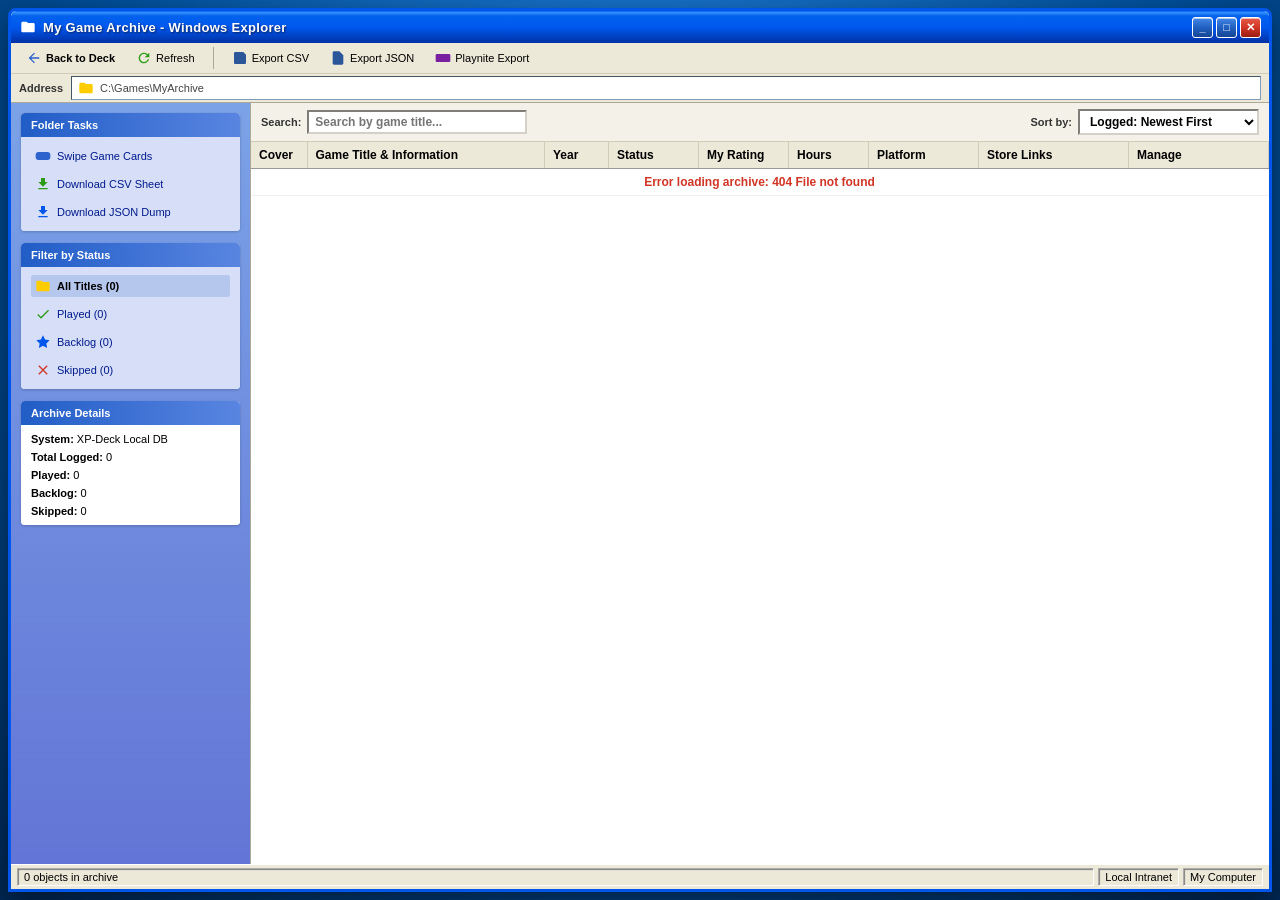
==== static/catalog.html @ f45bd8a7 "feat: first-run setup wizard, one-click launchers, and a codebase cleanup Adds a guided first-run ex" ====
<!DOCTYPE html>
<html lang="en">
<head>
  <meta charset="UTF-8">
  <meta name="viewport" content="width=device-width, initial-scale=1.0">
  <title>My Game Archive - Windows Explorer | XP-Deck</title>
  <meta name="description" content="Manage and view your entire video game archive in authentic Windows XP Explorer format.">
  <link rel="stylesheet" href="/static/css/xp-luna.css">
  <link rel="stylesheet" href="/static/css/catalog.css">
  <link rel="icon" href="data:image/svg+xml,<svg xmlns='http://www.w3.org/2000/svg' viewBox='0 0 24 24'><path fill='%232E62CD' d='M19 6H5c-2.2 0-4 1.8-4 4v4c0 2.2 1.8 4 4 4h14c2.2 0 4-1.8 4-4v-4c0-2.2-1.8-4-4-4z'/></svg>">
</head>
<body>

  <main class="explorer-window">

    <header class="xp-title-bar">
      <div class="xp-title-content">
        <span class="xp-app-icon">
          <svg class="xp-icon" viewBox="0 0 24 24" aria-hidden="true"><path fill="#FFF" d="M10 4H4c-1.1 0-1.99.9-1.99 2L2 18c0 1.1.9 2 2 2h16c1.1 0 2-.9 2-2V8c0-1.1-.9-2-2-2h-8l-2-2z"/></svg>
        </span>
        <h1 class="xp-title-text">My Game Archive - Windows Explorer</h1>
      </div>
      <div class="xp-title-buttons">
        <button class="xp-win-btn" aria-label="Minimize" onclick="alert('Archive Explorer is active.')">_</button>
        <button class="xp-win-btn" aria-label="Maximize" onclick="document.body.classList.toggle('maximized')">□</button>
        <button class="xp-win-btn close" aria-label="Back to deck" onclick="window.location.href='/'">✕</button>
      </div>
    </header>

    <!-- Standard Buttons Toolbar -->
    <div class="explorer-toolbar">
      <div class="toolbar-group">
        <a href="/" class="toolbar-btn" title="Back to the card swiper">
          <svg class="xp-icon" viewBox="0 0 24 24" aria-hidden="true"><path fill="#2E62CD" d="M20 11H7.83l5.59-5.59L12 4l-8 8 8 8 1.41-1.41L7.83 13H20v-2z"/></svg>
          <strong>Back to Deck</strong>
        </a>
        <button class="toolbar-btn" id="btn-refresh" title="Reload archive data">
          <svg class="xp-icon" viewBox="0 0 24 24" aria-hidden="true"><path fill="#2E9C19" d="M17.65 6.35C16.2 4.9 14.21 4 12 4c-4.42 0-7.99 3.58-7.99 8s3.57 8 7.99 8c3.73 0 6.84-2.55 7.73-6h-2.08c-.82 2.33-3.04 4-5.65 4-3.31 0-6-2.69-6-6s2.69-6 6-6c1.66 0 3.14.69 4.22 1.78L13 11h7V4l-2.35 2.35z"/></svg>
          <span>Refresh</span>
        </button>
      </div>

      <div class="toolbar-sep"></div>

      <div class="toolbar-group">
        <a href="/api/export?format=csv" download class="toolbar-btn" title="Export clean CSV">
          <svg class="xp-icon" viewBox="0 0 24 24" aria-hidden="true"><path fill="#2B579A" d="M19 3H5c-1.1 0-2 .9-2 2v14c0 1.1.9 2 2 2h14c1.1 0 2-.9 2-2V7l-4-4z"/></svg>
          <span>Export CSV</span>
        </a>
        <a href="/api/export?format=json" download class="toolbar-btn" title="Export full JSON">
          <svg class="xp-icon" viewBox="0 0 24 24" aria-hidden="true"><path fill="#2B579A" d="M14 2H6c-1.1 0-1.99.9-1.99 2L4 20c0 1.1.89 2 1.99 2H18c1.1 0 2-.9 2-2V8l-6-6z"/></svg>
          <span>Export JSON</span>
        </a>
        <a href="/api/export?format=playnite" download class="toolbar-btn" title="Export Playnite CSV">
          <svg class="xp-icon" viewBox="0 0 24 24" aria-hidden="true"><path fill="#7B1FA2" d="M21 6H3c-1.1 0-2 .9-2 2v8c0 1.1.9 2 2 2h18c1.1 0 2-.9 2-2V8c0-1.1-.9-2-2-2z"/></svg>
          <span>Playnite Export</span>
        </a>
      </div>
    </div>

    <!-- Address Bar -->
    <div class="address-bar-strip">
      <span class="xp-label">Address</span>
      <div class="address-box">
        <svg class="xp-icon" viewBox="0 0 24 24" aria-hidden="true"><path fill="#FFCC00" d="M10 4H4c-1.1 0-1.99.9-1.99 2L2 18c0 1.1.9 2 2 2h16c1.1 0 2-.9 2-2V8c0-1.1-.9-2-2-2h-8l-2-2z"/></svg>
        <span>C:\Games\MyArchive</span>
      </div>
    </div>

    <div class="explorer-workspace">

      <!-- Tasks sidebar -->
      <aside class="explorer-sidebar" aria-label="Explorer Tasks">

        <div class="task-panel">
          <div class="task-panel-header">Folder Tasks</div>
          <div class="task-panel-body">
            <a href="/" class="task-link">
              <svg class="xp-icon" viewBox="0 0 24 24" aria-hidden="true"><path fill="#2E62CD" d="M19 6H5c-2.2 0-4 1.8-4 4v4c0 2.2 1.8 4 4 4h14c2.2 0 4-1.8 4-4v-4c0-2.2-1.8-4-4-4z"/></svg>
              <span>Swipe Game Cards</span>
            </a>
            <a href="/api/export?format=csv" download class="task-link">
              <svg class="xp-icon" viewBox="0 0 24 24" aria-hidden="true"><path fill="#2E9C19" d="M19 9h-4V3H9v6H5l7 7 7-7zM5 18v2h14v-2H5z"/></svg>
              <span>Download CSV Sheet</span>
            </a>
            <a href="/api/export?format=json" download class="task-link">
              <svg class="xp-icon" viewBox="0 0 24 24" aria-hidden="true"><path fill="#0055EA" d="M19 9h-4V3H9v6H5l7 7 7-7zM5 18v2h14v-2H5z"/></svg>
              <span>Download JSON Dump</span>
            </a>
          </div>
        </div>

        <div class="task-panel">
          <div class="task-panel-header">Filter by Status</div>
          <div class="task-panel-body">
            <div class="task-link active" data-status="all" tabindex="0" role="button">
              <svg class="xp-icon" viewBox="0 0 24 24" aria-hidden="true"><path fill="#FFCC00" d="M10 4H4c-1.1 0-1.99.9-1.99 2L2 18c0 1.1.9 2 2 2h16c1.1 0 2-.9 2-2V8c0-1.1-.9-2-2-2h-8l-2-2z"/></svg>
              <span>All Titles (<span id="count-all">0</span>)</span>
            </div>
            <div class="task-link" data-status="played" tabindex="0" role="button">
              <svg class="xp-icon" viewBox="0 0 24 24" aria-hidden="true"><path fill="#2E9C19" d="M9 16.2L4.8 12l-1.4 1.4L9 19 21 7l-1.4-1.4L9 16.2z"/></svg>
              <span>Played (<span id="count-played">0</span>)</span>
            </div>
            <div class="task-link" data-status="backlog" tabindex="0" role="button">
              <svg class="xp-icon" viewBox="0 0 24 24" aria-hidden="true"><path fill="#0055EA" d="M12 2l3.09 6.26L22 9.27l-5 4.87 1.18 6.88L12 17.77l-6.18 3.25L7 14.14 2 9.27l6.91-1.01L12 2z"/></svg>
              <span>Backlog (<span id="count-backlog">0</span>)</span>
            </div>
            <div class="task-link" data-status="skipped" tabindex="0" role="button">
              <svg class="xp-icon" viewBox="0 0 24 24" aria-hidden="true"><path fill="#D13526" d="M19 6.41L17.59 5 12 10.59 6.41 5 5 6.41 10.59 12 5 17.59 6.41 19 12 13.41 17.59 19 19 17.59 13.41 12 19 6.41z"/></svg>
              <span>Skipped (<span id="count-skipped">0</span>)</span>
            </div>
          </div>
        </div>

        <div class="task-panel">
          <div class="task-panel-header">Archive Details</div>
          <div class="task-panel-body plain">
            <p><strong>System:</strong> XP-Deck Local DB</p>
            <p><strong>Total Logged:</strong> <span id="info-total">0</span></p>
            <p><strong>Played:</strong> <span id="info-played">0</span></p>
            <p><strong>Backlog:</strong> <span id="info-backlog">0</span></p>
            <p><strong>Skipped:</strong> <span id="info-skipped">0</span></p>
          </div>
        </div>

      </aside>

      <!-- Contents -->
      <section class="explorer-content">

        <div class="content-filter-bar">
          <div class="filter-group">
            <label for="catalog-search" class="xp-label">Search:</label>
            <input type="search" id="catalog-search" class="xp-select catalog-search-input"
                   placeholder="Search by game title..." autocomplete="off">
          </div>

          <div class="filter-group push-right">
            <label for="catalog-sort" class="xp-label">Sort by:</label>
            <select id="catalog-sort" class="xp-select">
              <option value="date_desc">Logged: Newest First</option>
              <option value="date_asc">Logged: Oldest First</option>
              <option value="title_asc">Title: A to Z</option>
              <option value="year_desc">Release Year: New to Old</option>
              <option value="year_asc">Release Year: Old to New</option>
              <option value="rating_desc">My Rating: Highest First</option>
              <option value="hours_desc">Hours: Most to Least</option>
            </select>
          </div>
        </div>

        <div class="catalog-table-container">
          <table class="catalog-table">
            <thead>
              <tr>
                <th class="col-cover">Cover</th>
                <th>Game Title &amp; Information</th>
                <th class="cell-center col-year">Year</th>
                <th class="cell-center col-status">Status</th>
                <th class="cell-center col-rating">My Rating</th>
                <th class="cell-center col-hours">Hours</th>
                <th class="cell-center col-platform">Platform</th>
                <th class="cell-center col-links">Store Links</th>
                <th class="cell-right col-manage">Manage</th>
              </tr>
            </thead>
            <tbody id="catalog-tbody">
              <tr><td colspan="9" class="empty-cell">Loading game archive...</td></tr>
            </tbody>
          </table>
        </div>

      </section>

    </div>

    <footer class="xp-status-bar">
      <div class="xp-status-pane grow" id="status-left" role="status" aria-live="polite">0 objects in archive</div>
      <div class="xp-status-pane">Local Intranet</div>
      <div class="xp-status-pane">My Computer</div>
    </footer>

  </main>

  <!-- Templates: filled with textContent, never innerHTML -->

  <template id="tpl-catalog-row">
    <tr>
      <td><img class="catalog-cover-thumb" data-el="cover" alt=""></td>
      <td>
        <div class="row-title" data-el="title"></div>
        <div class="row-meta" data-el="meta"></div>
      </td>
      <td class="cell-center cell-year" data-el="year"></td>
      <td class="cell-center"><span class="status-pill" data-el="status"></span></td>
      <td class="cell-center cell-rating" data-el="rating"></td>
      <td class="cell-center" data-el="hours"></td>
      <td class="cell-center" data-el="platform"></td>
      <td class="cell-center">
        <div class="row-actions">
          <a class="xp-button link-btn store-steam" target="_blank" rel="noopener noreferrer" data-el="steam">Steam</a>
          <a class="xp-button link-btn store-gog" target="_blank" rel="noopener noreferrer" data-el="gog">GOG</a>
          <a class="xp-button link-btn" target="_blank" rel="noopener noreferrer" data-el="google">Google</a>
        </div>
      </td>
      <td class="cell-right">
        <div class="row-actions">
          <button class="xp-button row-btn" data-action="edit">Edit</button>
          <button class="xp-button xp-button-red row-btn" data-action="unswipe"
                  title="Remove from the archive and return to the deck">Unswipe</button>
        </div>
      </td>
    </tr>
  </template>

  <template id="tpl-catalog-edit">
    <tr>
      <td colspan="9" class="edit-drawer-cell">
        <div class="edit-drawer">
          <label class="edit-field">Status:
            <select class="xp-select" data-el="status">
              <option value="played">Played</option>
              <option value="backlog">Backlog</option>
              <option value="skipped">Skipped</option>
            </select>
          </label>
          <label class="edit-field">Rating (1-10):
            <input type="number" class="xp-select edit-narrow" min="1" max="10" data-el="rating">
          </label>
          <label class="edit-field">Hours:
            <input type="number" class="xp-select edit-narrow" min="0" max="9999" data-el="hours">
          </label>
          <label class="edit-field">Platform:
            <input type="text" class="xp-select edit-medium" data-el="platform">
          </label>
          <div class="edit-actions">
            <button class="xp-button xp-button-green row-btn" data-el="save">Save</button>
            <button class="xp-button row-btn" data-el="cancel">Cancel</button>
          </div>
        </div>
      </td>
    </tr>
  </template>

  <template id="tpl-empty-row">
    <tr><td colspan="9" class="empty-cell" data-el="message"></td></tr>
  </template>

  <script src="/static/js/shared.js"></script>
  <script src="/static/js/api.js"></script>
  <script src="/static/js/catalog.js"></script>
</body>
</html>
---- static/css/xp-luna.css ----
/* ==========================================================================
   XP-LUNA.CSS: Windows XP (Luna) design tokens, controls and layout.

   Rule order matters here: every base rule comes first, and the responsive
   overrides live in one block at the bottom of the file. That ordering is what
   lets the media queries win on equal specificity - this file used to need 45
   !important declarations purely because base rules sat below the breakpoints.
   ========================================================================== */

:root {
  --xp-bg: #ECE9D8;
  --xp-dark-border: #7F9DB9;

  --xp-title-top: #0058EE;
  --xp-title-highlight: #3593FF;
  --xp-title-mid: #0262EE;
  --xp-title-dark: #0030A5;
  --xp-title-border: #0055EA;

  --xp-btn-bg: linear-gradient(180deg, #FFFFFF 0%, #ECEBE5 45%, #D8D6C7 50%, #ECE9D8 100%);
  --xp-btn-hover: linear-gradient(180deg, #FFFFFF 0%, #F5F4EE 45%, #E6E4D6 50%, #FAF9F5 100%);
  --xp-btn-active: linear-gradient(180deg, #D4D0C8 0%, #C4C0B6 100%);
  --xp-btn-border: #003C74;

  --xp-green-mid: #2E9C19;
  --xp-green-dark: #1E6B10;
  --xp-red-close: #D13526;
  --xp-red-close-hover: #E81123;
  --xp-accent: #003399;

  --xp-font: Tahoma, "MS Sans Serif", -apple-system, BlinkMacSystemFont, "Segoe UI", sans-serif;
  --xp-font-size-sm: 11px;
  --xp-font-size-md: 12px;
  --xp-font-size-lg: 13px;
}

* {
  box-sizing: border-box;
  margin: 0;
  padding: 0;
  -webkit-font-smoothing: antialiased;
}

/* The `hidden` attribute is only a UA-stylesheet `display: none`, so any rule
   here that sets display (buttons, dialog bodies) silently overrides it. This
   makes `el.hidden = true` actually hide things. */
[hidden] {
  display: none !important;
}

/* Window chrome should not be selectable, but content must be: the synopsis,
   the stats table and the LAN URL all exist to be read and copied. */
.xp-title-bar,
.xp-menu-bar,
.xp-status-bar,
.deck-controls,
.xp-toolbar,
.stamp-badge,
.card-hint,
.xp-win-btn,
.xp-button {
  user-select: none;
}

body {
  font-family: var(--xp-font);
  font-size: var(--xp-font-size-md);
  color: #000000;
  background-color: #004E98;
  background-image: radial-gradient(circle at 50% 20%, #2080DF 0%, #004E98 60%, #002855 100%);
  min-height: 100vh;
  display: flex;
  justify-content: center;
  align-items: center;
  padding: 12px;
  overflow-x: hidden;
}

/* ==========================================================================
   Window shell
   ========================================================================== */
.xp-window {
  width: 100%;
  max-width: 440px;
  background: var(--xp-bg);
  border: 3px solid var(--xp-title-border);
  border-radius: 8px 8px 0 0;
  box-shadow: 0 12px 36px rgba(0, 0, 0, 0.55), 0 2px 6px rgba(0, 0, 0, 0.3);
  display: flex;
  flex-direction: column;
  position: relative;
  overflow: hidden;
}

.xp-workspace {
  display: flex;
  flex-direction: column;
}

.deck-column {
  display: flex;
  flex-direction: column;
  min-width: 0;
  min-height: 0;
}

/* ==========================================================================
   Title bar
   ========================================================================== */
.xp-title-bar {
  background: linear-gradient(
    180deg,
    var(--xp-title-top) 0%,
    var(--xp-title-highlight) 5%,
    var(--xp-title-mid) 15%,
    var(--xp-title-top) 50%,
    var(--xp-title-dark) 100%
  );
  padding: 4px 8px;
  height: 32px;
  display: flex;
  align-items: center;
  justify-content: space-between;
  border-top-left-radius: 5px;
  border-top-right-radius: 5px;
  flex-shrink: 0;
}

.xp-title-content {
  display: flex;
  align-items: center;
  gap: 6px;
  color: #FFFFFF;
  font-weight: bold;
  font-size: var(--xp-font-size-lg);
  letter-spacing: 0.3px;
  text-shadow: 1px 1px 2px #0B2464;
  min-width: 0;
}

.xp-title-text {
  font-size: inherit;
  font-weight: inherit;
  white-space: nowrap;
  overflow: hidden;
  text-overflow: ellipsis;
}

.xp-app-icon {
  width: 18px;
  height: 18px;
  display: inline-flex;
  align-items: center;
  justify-content: center;
  flex-shrink: 0;
}

.xp-title-buttons {
  display: flex;
  gap: 3px;
  flex-shrink: 0;
}

.xp-win-btn {
  width: 21px;
  height: 21px;
  border-radius: 3px;
  border: 1px solid #FFFFFF;
  display: flex;
  align-items: center;
  justify-content: center;
  font-size: 11px;
  font-weight: bold;
  color: #FFFFFF;
  cursor: pointer;
  box-shadow: inset 0 1px 0 rgba(255, 255, 255, 0.6);
  background: linear-gradient(180deg, #4488E8 0%, #2060C0 50%, #154595 100%);
  transition: filter 0.1s ease;
}

.xp-win-btn:hover { filter: brightness(1.2); }
.xp-win-btn:active { box-shadow: inset 0 1px 2px rgba(0, 0, 0, 0.6); }

.xp-win-btn.close {
  background: linear-gradient(180deg, #E65A48 0%, var(--xp-red-close) 50%, #991D11 100%);
}

.xp-win-btn.close:hover {
  background: linear-gradient(180deg, #FF6F5E 0%, var(--xp-red-close-hover) 50%, #B22214 100%);
}

/* ==========================================================================
   Menu bar
   ========================================================================== */
.xp-menu-bar {
  background: var(--xp-bg);
  border-bottom: 1px solid #D0CCBA;
  display: flex;
  padding: 2px 4px;
  gap: 4px;
  font-size: var(--xp-font-size-md);
  position: relative;
  z-index: 50;
  flex-shrink: 0;
}

.xp-menu-item {
  position: relative;
  padding: 3px 8px;
  cursor: pointer;
  border-radius: 2px;
}

.xp-menu-item:hover,
.xp-menu-item.active {
  background: #316AC5;
  color: #FFFFFF;
}

.xp-dropdown {
  position: absolute;
  top: 100%;
  left: 0;
  background: #FFFFFF;
  border: 1px solid #716F64;
  box-shadow: 2px 4px 10px rgba(0, 0, 0, 0.25);
  min-width: 190px;
  display: none;
  flex-direction: column;
  padding: 2px;
  z-index: 1000;
}

.xp-menu-item.active .xp-dropdown { display: flex; }

.xp-dropdown-item {
  padding: 5px 12px;
  display: flex;
  align-items: center;
  gap: 8px;
  color: #000000;
  font-size: var(--xp-font-size-md);
  cursor: pointer;
  white-space: nowrap;
}

.xp-dropdown-item:hover,
.xp-dropdown-item:focus-visible {
  background: #316AC5;
  color: #FFFFFF;
  outline: none;
}

.xp-dropdown-item.danger-text { color: #991D11; }
.xp-dropdown-item.danger-text:hover { color: #FFFFFF; }

.xp-dropdown-divider {
  height: 1px;
  background: #D0CCBA;
  margin: 3px 2px;
}

/* ==========================================================================
   Toolbar
   ========================================================================== */
.xp-toolbar {
  background: var(--xp-bg);
  border-bottom: 2px groove #FFFFFF;
  padding: 6px 10px;
  display: flex;
  align-items: center;
  justify-content: space-between;
  gap: 8px;
  flex-wrap: wrap;
  flex-shrink: 0;
}

.xp-toolbar-left {
  display: flex;
  align-items: center;
  gap: 10px;
  flex: 1;
  flex-wrap: wrap;
}

.xp-toolbar-right {
  display: flex;
  gap: 6px;
  align-items: center;
}

.xp-year-selector,
.xp-search {
  display: flex;
  align-items: center;
  gap: 6px;
}

.xp-search-input {
  width: 190px;
  font-weight: normal;
}

.xp-label {
  font-weight: bold;
  font-size: var(--xp-font-size-sm);
  color: #333333;
}

.xp-select {
  font-family: var(--xp-font);
  font-size: var(--xp-font-size-md);
  padding: 3px 6px;
  background: #FFFFFF;
  border: 2px inset #D4D0C8;
  border-radius: 0;
  color: #000000;
  outline: none;
  font-weight: bold;
}

.xp-select:focus-visible {
  outline: 2px solid #316AC5;
  outline-offset: -1px;
}

/* Progress */
.xp-progress-wrapper {
  display: flex;
  align-items: center;
  gap: 6px;
}

.xp-progress-track {
  width: 90px;
  height: 15px;
  background: #FFFFFF;
  border: 2px inset #999999;
  position: relative;
  overflow: hidden;
  display: flex;
  align-items: center;
  padding: 1px;
}

.xp-progress-bar {
  height: 100%;
  width: 0%;
  background: repeating-linear-gradient(
    90deg, #30B530 0px, #5AE05A 4px, #1E821E 8px, #FFFFFF 8px, #FFFFFF 10px
  );
  transition: width 0.3s ease;
}

.xp-badge {
  font-size: 11px;
  font-weight: bold;
  color: var(--xp-accent);
  min-width: 52px;
  text-align: right;
}

/* ==========================================================================
   Inspector (desktop right pane)
   ========================================================================== */
.xp-inspector {
  display: none;
  flex-direction: column;
  background: #FFFFFF;
  border: 2px inset var(--xp-dark-border);
  border-radius: 4px;
  overflow: hidden;
}

.xp-inspector-header {
  background: linear-gradient(180deg, #0058EE 0%, #0030A5 100%);
  color: #FFFFFF;
  padding: 8px 12px;
  display: flex;
  align-items: center;
  justify-content: space-between;
  gap: 10px;
  font-weight: bold;
  flex-shrink: 0;
}

.inspector-heading {
  display: flex;
  align-items: center;
  gap: 6px;
  min-width: 0;
}

.inspector-heading > span {
  white-space: nowrap;
  overflow: hidden;
  text-overflow: ellipsis;
}

.inspector-year {
  font-size: 11px;
  opacity: 0.85;
  flex-shrink: 0;
}

.xp-inspector-body {
  padding: 14px;
  overflow-y: auto;
  display: flex;
  flex-direction: column;
  gap: 12px;
  color: #111111;
}

.xp-inspector-title-row {
  display: flex;
  align-items: flex-start;
  justify-content: space-between;
  gap: 10px;
}

.xp-inspector-title {
  font-size: 18px;
  font-weight: bold;
  color: var(--xp-accent);
  line-height: 1.3;
}

.xp-inspector-platforms {
  font-size: 11px;
  color: #555;
  margin-top: 2px;
}

.xp-inspector-desc-box {
  background: #FFFFFF;
  border: 1px inset #D4D0C8;
  padding: 12px;
  border-radius: 3px;
  font-size: 13px;
  line-height: 1.65;
  color: #111111;
  max-height: 180px;
  overflow-y: auto;
}

.xp-inspector-meta {
  display: grid;
  grid-template-columns: repeat(2, 1fr);
  gap: 8px;
  font-size: 11px;
}

.meta-box strong {
  display: block;
  color: var(--xp-accent);
  margin-bottom: 2px;
}

.xp-inspector-screenshots {
  display: grid;
  grid-template-columns: repeat(3, 1fr);
  gap: 8px;
}

.xp-inspector-screenshots img {
  width: 100%;
  aspect-ratio: 16 / 9;
  object-fit: cover;
  border: 1px solid var(--xp-dark-border);
  border-radius: 3px;
  cursor: pointer;
  background: #000000;
  transition: transform 0.12s ease, border-color 0.12s ease, box-shadow 0.12s ease;
}

.xp-inspector-screenshots img:hover {
  transform: scale(1.03);
  border-color: var(--xp-title-border);
  box-shadow: 0 4px 10px rgba(0, 85, 234, 0.3);
}

/* Store links */
.xp-store-buttons {
  display: flex;
  gap: 6px;
  flex-wrap: wrap;
  padding: 6px 0;
  border-bottom: 1px solid #E0DEC8;
  align-items: center;
}

.xp-store-buttons.borderless {
  border: none;
  padding: 0;
}

.store-label {
  font-size: 11px;
  font-weight: bold;
  margin-right: 4px;
}

.store-btn {
  text-decoration: none;
  font-size: 11px;
  font-weight: bold;
  padding: 4px 10px;
  display: inline-flex;
  align-items: center;
  gap: 5px;
}

.store-steam { color: #002244; }
.store-gog   { color: #4A148C; }

/* ==========================================================================
   Picture viewer
   ========================================================================== */
.xp-fax-viewer {
  width: 90vw;
  max-width: 880px;
  background: var(--xp-bg);
  border: 3px solid var(--xp-title-border);
  border-radius: 8px 8px 0 0;
  box-shadow: 0 16px 48px rgba(0, 0, 0, 0.75);
  display: flex;
  flex-direction: column;
}

.xp-fax-viewport {
  background: #181818;
  border: 2px inset #000000;
  height: 65vh;
  display: flex;
  align-items: center;
  justify-content: center;
  overflow: hidden;
  padding: 10px;
}

.xp-fax-image {
  max-width: 100%;
  max-height: 100%;
  object-fit: contain;
  box-shadow: 0 4px 16px rgba(0, 0, 0, 0.6);
}

.xp-fax-toolbar {
  background: var(--xp-bg);
  padding: 6px 12px;
  display: flex;
  align-items: center;
  justify-content: center;
  gap: 8px;
  border-top: 1px solid #FFFFFF;
}

.viewer-counter {
  font-size: 11px;
  font-weight: bold;
  min-width: 60px;
  text-align: center;
}

.spaced-left { margin-left: 12px; }

/* ==========================================================================
   Catalog table (used by the archive page)
   ========================================================================== */
.catalog-table {
  width: 100%;
  border-collapse: collapse;
  font-size: 12px;
}

.catalog-table th {
  background: #ECE9D8;
  border-bottom: 1px solid #999;
  border-right: 1px solid #D0CCBA;
  padding: 6px 8px;
  text-align: left;
  position: sticky;
  top: 0;
  z-index: 5;
  user-select: none;
}

.catalog-table td {
  padding: 6px 8px;
  border-bottom: 1px solid #F0F0F0;
  border-right: 1px solid #F8F8F8;
  vertical-align: middle;
}

.catalog-table tr:hover { background: #EBF1FD; }

.col-cover    { width: 56px; }
.col-year     { width: 64px; }
.col-status   { width: 90px; }
.col-rating   { width: 90px; }
.col-hours    { width: 80px; }
.col-platform { width: 110px; }
.col-links    { width: 150px; }
.col-manage   { width: 140px; }

.status-pill {
  display: inline-block;
  padding: 2px 6px;
  border-radius: 3px;
  font-size: 10px;
  font-weight: bold;
  text-transform: uppercase;
}

.status-pill.played  { background: #DCFCE7; color: #15803D; border: 1px solid #86EFAC; }
.status-pill.backlog { background: #DBEAFE; color: #1D4ED8; border: 1px solid #93C5FD; }
.status-pill.skipped { background: #FEE2E2; color: #B91C1C; border: 1px solid #FCA5A5; }

/* ==========================================================================
   Buttons
   ========================================================================== */
.xp-button {
  font-family: var(--xp-font);
  font-size: var(--xp-font-size-md);
  padding: 4px 12px;
  background: var(--xp-btn-bg);
  border: 1px solid var(--xp-btn-border);
  border-radius: 3px;
  box-shadow: inset 0 1px 0 #FFFFFF, 0 1px 2px rgba(0, 0, 0, 0.2);
  color: #000000;
  cursor: pointer;
  display: inline-flex;
  align-items: center;
  justify-content: center;
  gap: 5px;
  text-decoration: none;
  transition: filter 0.05s ease;
}

.xp-button:hover {
  background: var(--xp-btn-hover);
  border-color: #002244;
}

.xp-button:active {
  background: var(--xp-btn-active);
  box-shadow: inset 0 1px 2px rgba(0, 0, 0, 0.3);
  transform: translate(1px, 1px);
}

/* The old rule removed the focus ring from ~40 buttons with no replacement. */
.xp-button:focus-visible,
.xp-win-btn:focus-visible,
.rating-btn:focus-visible,
.xp-menu-item:focus-visible {
  outline: 2px solid #FFCC00;
  outline-offset: 1px;
}

.xp-button:disabled {
  opacity: 0.5;
  cursor: not-allowed;
  transform: none;
}

.xp-button-green {
  background: linear-gradient(180deg, #60D645 0%, var(--xp-green-mid) 50%, var(--xp-green-dark) 100%);
  color: #FFFFFF;
  border-color: #124408;
  font-weight: bold;
  text-shadow: 1px 1px 1px #0A2605;
}

.xp-button-red {
  background: linear-gradient(180deg, #E65A48 0%, var(--xp-red-close) 50%, #991D11 100%);
  color: #FFFFFF;
  border-color: #630F07;
  font-weight: bold;
  text-shadow: 1px 1px 1px #4A0802;
}

.xp-button-blue {
  background: linear-gradient(180deg, #4488E8 0%, #2060C0 50%, #154595 100%);
  color: #FFFFFF;
  border-color: #0A2B66;
  font-weight: bold;
  text-shadow: 1px 1px 1px #061B40;
}

.toolbar-btn-sm {
  padding: 2px 8px;
  font-size: 11px;
}

.btn-block {
  width: 100%;
  padding: 8px;
}

/* ==========================================================================
   Status bar
   ========================================================================== */
.xp-status-bar {
  background: var(--xp-bg);
  border-top: 1px solid #FFFFFF;
  padding: 3px 6px;
  display: flex;
  align-items: center;
  gap: 4px;
  font-size: 11px;
  flex-shrink: 0;
}

.xp-status-pane {
  border: 1px inset #FFFFFF;
  padding: 2px 6px;
  background: var(--xp-bg);
  box-shadow: inset 1px 1px 1px #808080;
  display: flex;
  align-items: center;
  gap: 5px;
  white-space: nowrap;
}

.xp-status-pane.grow {
  flex: 1;
  overflow: hidden;
  text-overflow: ellipsis;
  min-width: 0;
}

.status-error {
  color: #991D11;
  font-weight: bold;
}

/* ==========================================================================
   Modals & dialogs
   ========================================================================== */
.xp-modal-overlay {
  position: fixed;
  inset: 0;
  background: rgba(0, 0, 0, 0.45);
  display: none;
  align-items: center;
  justify-content: center;
  z-index: 2000;
  padding: 12px;
}

.xp-modal-overlay.open { display: flex; }

.xp-dialog {
  width: 100%;
  max-width: 440px;
  max-height: 92vh;
  background: var(--xp-bg);
  border: 3px solid var(--xp-title-border);
  border-radius: 8px 8px 0 0;
  box-shadow: 0 14px 42px rgba(0, 0, 0, 0.6);
  display: flex;
  flex-direction: column;
  animation: xpPop 0.15s cubic-bezier(0.175, 0.885, 0.32, 1.275);
}

.dialog-wide { max-width: 520px; }

@keyframes xpPop {
  0% { transform: scale(0.92); opacity: 0; }
  100% { transform: scale(1); opacity: 1; }
}

.xp-dialog-body {
  padding: 14px;
  display: flex;
  flex-direction: column;
  gap: 12px;
  overflow-y: auto;
  line-height: 1.45;
}

.xp-dialog-body.centered {
  text-align: center;
  align-items: center;
  gap: 10px;
}

.xp-dialog-footer {
  padding: 10px 14px;
  background: var(--xp-bg);
  border-top: 1px solid #FFFFFF;
  display: flex;
  justify-content: flex-end;
  gap: 8px;
  flex-shrink: 0;
}

/* ==========================================================================
   Shared content helpers
   ========================================================================== */
.field-stack {
  display: flex;
  flex-direction: column;
  gap: 8px;
}

.field-heading {
  font-weight: bold;
  font-size: 11px;
  margin-bottom: 4px;
}

.field-note {
  font-size: 11px;
  color: #555;
  line-height: 1.4;
}

.accent { color: var(--xp-accent); }

.full-width { width: 100%; }

.xp-fieldset {
  border: 1px solid #716F64;
  padding: 12px;
  border-radius: 3px;
}

.xp-fieldset legend {
  padding: 0 4px;
  font-weight: bold;
  color: var(--xp-accent);
}

.xp-sunken {
  border: 2px inset #FFFFFF;
  background: #FFFFFF;
  box-shadow: inset 1px 1px 2px rgba(0, 0, 0, 0.2);
}

.export-link {
  padding: 8px;
  text-decoration: none;
}

/* Danger zone */
.danger-warning {
  font-size: 12px;
  color: #991D11;
  font-weight: bold;
}

.danger-btn {
  padding: 8px;
  justify-content: flex-start;
  text-align: left;
  gap: 8px;
}

.danger-btn-note {
  font-size: 10px;
  opacity: 0.85;
  margin-left: auto;
  font-weight: normal;
}

.danger-btn-max {
  background: #880000;
  border-color: #550000;
}

.danger-confirm-row {
  display: flex;
  gap: 12px;
  align-items: flex-start;
  font-size: 12px;
  line-height: 1.5;
}

.danger-confirm-title {
  font-weight: bold;
  color: #991D11;
  margin-bottom: 6px;
  font-size: 13px;
}

/* Mobile connect */
.qr-holder {
  display: flex;
  justify-content: center;
  min-height: 188px;
  align-items: center;
}

.qr-holder img {
  width: 180px;
  height: 180px;
  border: 2px solid #716F64;
  background: #FFFFFF;
  padding: 4px;
}

.lan-url {
  padding: 8px;
  font-weight: bold;
  color: var(--xp-accent);
  font-size: 14px;
  width: 100%;
  word-break: break-all;
}

.lan-url a { color: inherit; text-decoration: none; }
.lan-url a:hover { text-decoration: underline; }

/* Stats */
.stat-grid {
  display: grid;
  grid-template-columns: repeat(4, 1fr);
  gap: 6px;
  text-align: center;
}

.stat-tile { padding: 6px 2px; }

.stat-label {
  font-size: 10px;
  font-weight: bold;
  color: #333333;
}

.stat-value {
  font-size: 16px;
  font-weight: bold;
}

.stat-played  { color: var(--xp-green-mid); }
.stat-backlog { color: #0055EA; }
.stat-skipped { color: var(--xp-red-close); }

.stats-scroll {
  max-height: 220px;
  overflow-y: auto;
  padding: 4px;
}

.stats-table {
  width: 100%;
  border-collapse: collapse;
  font-size: 11px;
  text-align: center;
}

.stats-table th {
  background: #E0DEC8;
  border-bottom: 1px solid var(--xp-dark-border);
  padding: 4px;
  position: sticky;
  top: 0;
}

.stats-table td { padding: 3px 4px; }

.cell-strong { font-weight: bold; }
.cell-accent { font-weight: bold; color: var(--xp-accent); }

/* Shortcuts */
.shortcuts-table {
  width: 100%;
  border-collapse: collapse;
  font-size: 12px;
}

.shortcuts-table td {
  padding: 5px 4px;
  border-bottom: 1px solid #D4D0C8;
}

.shortcuts-table tr:last-child td { border-bottom: none; }

.shortcuts-table .key {
  font-weight: bold;
  white-space: nowrap;
  width: 120px;
}

/* About */
.about-logo {
  width: 42px;
  height: 42px;
}

.about-title {
  font-weight: bold;
  font-size: 14px;
  color: var(--xp-accent);
}

.about-details {
  margin-top: 4px;
  padding: 10px;
  text-align: left;
  font-size: 11px;
  line-height: 1.6;
  width: 100%;
}

/* ==========================================================================
   Icons
   ========================================================================== */
.xp-icon {
  width: 16px;
  height: 16px;
  vertical-align: middle;
  flex-shrink: 0;
}

.xp-icon.icon-sm { width: 14px; height: 14px; }
.xp-icon-xl { width: 36px; height: 36px; flex-shrink: 0; }

/* Sound state is a class on <body>, so both the toolbar button and the status
   bar switch icon and label together with no JS icon injection. */
.icon-sound-off { display: none; }
body.sound-off .icon-sound-on { display: none; }
body.sound-off .icon-sound-off { display: inline-block; }

/* ==========================================================================
   Responsive - must stay last so these win without !important
   ========================================================================== */

/* Mobile and narrow tablets */
@media (max-width: 819px) {
  .xp-inspector { display: none; }
  .xp-search-input { width: 130px; }
}

/* Desktop: use the whole viewport, deck left / inspector right */
@media (min-width: 820px) {
  body {
    padding: 8px 12px;
    height: 100vh;
    align-items: stretch;
    justify-content: stretch;
  }

  .xp-window {
    max-width: none;
    width: 100%;
    height: 100%;
    max-height: calc(100vh - 16px);
  }

  .xp-workspace {
    flex: 1;
    min-height: 0;
    display: grid;
    grid-template-columns: 1fr 1fr;
    gap: 14px;
    padding: 12px;
    background: var(--xp-bg);
    overflow: hidden;
  }

  .deck-column { height: 100%; }

  .xp-inspector {
    display: flex;
    height: 100%;
    min-height: 0;
    overflow: hidden;
  }

  .xp-inspector-body {
    flex: 1;
    min-height: 0;
    padding: 18px;
    gap: 14px;
  }

  .xp-inspector-desc-box {
    max-height: none;
    font-size: 15px;
    line-height: 1.75;
    padding: 14px 16px;
    flex: 1;
  }
}

/* Respect a reduced-motion preference */
@media (prefers-reduced-motion: reduce) {
  *,
  *::before,
  *::after {
    animation-duration: 0.01ms !important;
    animation-iteration-count: 1 !important;
    transition-duration: 0.01ms !important;
  }
}

/* ==========================================================================
   First-run setup wizard
   ========================================================================== */
.setup-intro p + p { margin-top: 6px; }

.setup-chip {
  display: inline-block;
  padding: 1px 6px;
  border-radius: 3px;
  font-size: 10px;
  font-weight: bold;
  text-transform: uppercase;
  vertical-align: 1px;
}

.chip-played  { background: #DCFCE7; color: #15803D; border: 1px solid #86EFAC; }
.chip-backlog { background: #DBEAFE; color: #1D4ED8; border: 1px solid #93C5FD; }
.chip-skipped { background: #FEE2E2; color: #B91C1C; border: 1px solid #FCA5A5; }

.setup-why { margin-bottom: 8px; }

.setup-steps {
  margin: 0 0 0 18px;
  padding: 0;
  font-size: 12px;
  line-height: 1.7;
}

.setup-steps code {
  background: #FFFFFF;
  border: 1px solid #D0CCBA;
  border-radius: 2px;
  padding: 0 4px;
  font-family: Consolas, "Courier New", monospace;
  user-select: all;   /* click once to select the whole value */
}

.setup-fields {
  display: grid;
  grid-template-columns: max-content 1fr;
  gap: 8px 10px;
  align-items: center;
  margin-bottom: 8px;
}

.setup-fields label {
  font-size: 11px;
  font-weight: bold;
}

.setup-fields input {
  width: 100%;
  font-weight: normal;
  font-family: Consolas, "Courier New", monospace;
}

.setup-status {
  margin-top: 8px;
  padding: 6px 8px;
  border-radius: 3px;
  font-size: 12px;
  font-weight: bold;
}

.setup-busy  { background: #FEF9C3; color: #854D0E; border: 1px solid #FDE047; }
.setup-ok    { background: #DCFCE7; color: #15803D; border: 1px solid #86EFAC; }
.setup-error { background: #FEE2E2; color: #B91C1C; border: 1px solid #FCA5A5; }

@media (max-width: 560px) {
  .setup-fields { grid-template-columns: 1fr; gap: 4px; }
}
---- static/css/catalog.css ----
/* ==========================================================================
   CATALOG.CSS: Windows Explorer chrome for the archive page.
   Shared theme tokens and .catalog-table / .status-pill live in xp-luna.css.
   ========================================================================== */

html, body {
  height: 100%;
  overflow: hidden;
}

body {
  /* background-color only: a `background` shorthand here would wipe the
     desktop gradient that xp-luna.css sets on body. */
  background-color: #004E98;
  display: flex;
  flex-direction: column;
  padding: 8px;
  align-items: stretch;
  justify-content: stretch;
}

.explorer-window {
  width: 100%;
  height: 100%;
  display: flex;
  flex-direction: column;
  background: var(--xp-bg);
  border: 3px solid var(--xp-title-border);
  border-radius: 8px 8px 0 0;
  box-shadow: 0 10px 30px rgba(0, 0, 0, 0.5);
  overflow: hidden;
}

/* Standard buttons toolbar */
.explorer-toolbar {
  background: #ECE9D8;
  border-bottom: 1px solid #D0CCBA;
  padding: 3px 6px;
  display: flex;
  align-items: center;
  gap: 6px;
  flex-wrap: wrap;
}

.toolbar-group {
  display: flex;
  align-items: center;
  gap: 3px;
}

.toolbar-btn {
  display: inline-flex;
  align-items: center;
  gap: 4px;
  padding: 3px 8px;
  background: transparent;
  border: 1px solid transparent;
  border-radius: 3px;
  font-family: var(--xp-font);
  font-size: 11px;
  color: #000;
  cursor: pointer;
  text-decoration: none;
}

.toolbar-btn:hover {
  background: #C1D2EE;
  border-color: #316AC5;
}

.toolbar-btn:focus-visible {
  outline: 2px solid #316AC5;
  outline-offset: 1px;
}

.toolbar-sep {
  width: 1px;
  height: 22px;
  background: #ACA899;
  margin: 0 3px;
}

/* Address bar */
.address-bar-strip {
  background: #ECE9D8;
  border-bottom: 1px solid #ACA899;
  padding: 2px 8px;
  display: flex;
  align-items: center;
  gap: 8px;
  font-size: 11px;
}

.address-box {
  flex: 1;
  display: flex;
  align-items: center;
  background: #FFF;
  border: 1px inset #7F9DB9;
  padding: 3px 6px;
  gap: 6px;
  color: #444;
}

/* Dual pane layout */
.explorer-workspace {
  flex: 1;
  display: flex;
  min-height: 0;
  overflow: hidden;
}

.explorer-sidebar {
  width: 240px;
  background: linear-gradient(180deg, #7BA2E7 0%, #6375D6 100%);
  padding: 10px;
  display: flex;
  flex-direction: column;
  gap: 12px;
  overflow-y: auto;
  flex-shrink: 0;
  border-right: 1px solid #ACA899;
}

@media (max-width: 800px) {
  .explorer-sidebar { display: none; }
}

.task-panel {
  background: #FFF;
  border-radius: 4px;
  box-shadow: 0 1px 3px rgba(0, 0, 0, 0.2);
  overflow: hidden;
}

.task-panel-header {
  background: linear-gradient(90deg, #215DC6 0%, #5985E1 100%);
  color: #FFF;
  font-weight: bold;
  font-size: 11px;
  padding: 6px 10px;
}

.task-panel-body {
  background: #D6DFF7;
  padding: 8px 10px;
  display: flex;
  flex-direction: column;
  gap: 6px;
  font-size: 11px;
}

.task-panel-body.plain {
  background: #FFF;
}

.task-panel-body p {
  margin: 0;
}

.task-link {
  display: flex;
  align-items: center;
  gap: 6px;
  color: #001A8C;
  text-decoration: none;
  cursor: pointer;
  padding: 3px 4px;
  border-radius: 2px;
}

.task-link:hover,
.task-link.active {
  background: #B6C7EE;
  color: #000000;
  font-weight: bold;
}

.task-link:focus-visible {
  outline: 2px solid #FFF;
  outline-offset: -2px;
}

/* Main content */
.explorer-content {
  flex: 1;
  display: flex;
  flex-direction: column;
  background: #FFF;
  min-width: 0;
  overflow: hidden;
}

.content-filter-bar {
  background: #F4F2E8;
  border-bottom: 1px solid #D0CCBA;
  padding: 6px 10px;
  display: flex;
  align-items: center;
  gap: 10px;
  flex-wrap: wrap;
}

.filter-group {
  display: flex;
  align-items: center;
  gap: 6px;
}

.filter-group.push-right {
  margin-left: auto;
}

.catalog-search-input {
  width: 220px;
}

.catalog-table-container {
  flex: 1;
  overflow: auto;
}

.catalog-cover-thumb {
  width: 44px;
  aspect-ratio: 3 / 4;
  object-fit: cover;
  border: 1px solid #7F9DB9;
  border-radius: 2px;
  background: #222;
  display: block;
}

.row-title {
  font-weight: bold;
  font-size: 13px;
  color: #003399;
}

.row-meta {
  font-size: 11px;
  color: #555;
  margin-top: 2px;
}

.cell-center { text-align: center; }
.cell-right  { text-align: right; }
.cell-year   { font-weight: bold; color: #333; }
.cell-rating { font-weight: bold; color: #999; }
.cell-rating.rated { color: #D97706; }

.row-actions {
  display: inline-flex;
  gap: 4px;
}

.link-btn {
  padding: 1px 5px;
  font-size: 10px;
  text-decoration: none;
}

.row-btn {
  padding: 2px 6px;
  font-size: 11px;
}

.empty-cell {
  text-align: center;
  padding: 40px 20px;
  color: #666;
}

.error-text {
  color: #D13526;
  font-weight: bold;
}

/* In-place edit drawer */
.edit-drawer-cell {
  padding: 0;
  background: #F4F2E8;
}

.edit-drawer {
  border: 1px solid #316AC5;
  border-radius: 4px;
  padding: 8px 12px;
  margin: 4px;
  display: flex;
  gap: 10px;
  align-items: flex-end;
  flex-wrap: wrap;
}

.edit-field {
  display: flex;
  flex-direction: column;
  gap: 2px;
  font-size: 11px;
}

.edit-field .xp-select {
  padding: 2px 4px;
}

.edit-narrow  { width: 56px; }
.edit-medium  { width: 110px; }

.edit-actions {
  display: flex;
  gap: 6px;
  margin-left: auto;
}
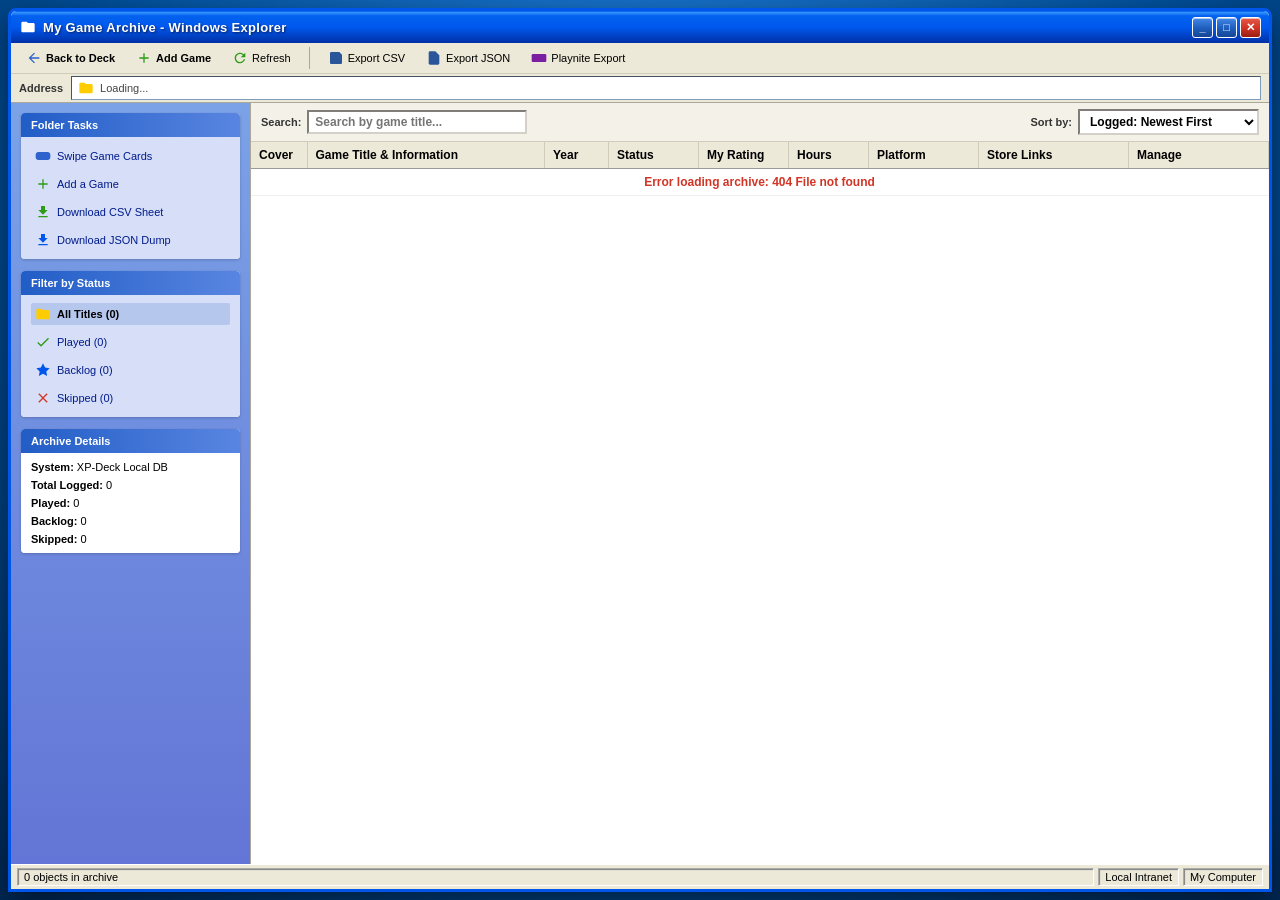
==== commit 75fa7d07: "fix: share the Add Game dialog with the catalog, stop stale asset caching Add Game on the catalog pa" ====
--- a/static/catalog.html
+++ b/static/catalog.html
@@ -34,6 +34,10 @@
           <svg class="xp-icon" viewBox="0 0 24 24" aria-hidden="true"><path fill="#2E62CD" d="M20 11H7.83l5.59-5.59L12 4l-8 8 8 8 1.41-1.41L7.83 13H20v-2z"/></svg>
           <strong>Back to Deck</strong>
         </a>
+        <button class="toolbar-btn" id="btn-add-game" title="Add a game without swiping">
+          <svg class="xp-icon" viewBox="0 0 24 24" aria-hidden="true"><path fill="#2E9C19" d="M19 13h-6v6h-2v-6H5v-2h6V5h2v6h6v2z"/></svg>
+          <strong>Add Game</strong>
+        </button>
         <button class="toolbar-btn" id="btn-refresh" title="Reload archive data">
           <svg class="xp-icon" viewBox="0 0 24 24" aria-hidden="true"><path fill="#2E9C19" d="M17.65 6.35C16.2 4.9 14.21 4 12 4c-4.42 0-7.99 3.58-7.99 8s3.57 8 7.99 8c3.73 0 6.84-2.55 7.73-6h-2.08c-.82 2.33-3.04 4-5.65 4-3.31 0-6-2.69-6-6s2.69-6 6-6c1.66 0 3.14.69 4.22 1.78L13 11h7V4l-2.35 2.35z"/></svg>
           <span>Refresh</span>
@@ -63,7 +67,7 @@
       <span class="xp-label">Address</span>
       <div class="address-box">
         <svg class="xp-icon" viewBox="0 0 24 24" aria-hidden="true"><path fill="#FFCC00" d="M10 4H4c-1.1 0-1.99.9-1.99 2L2 18c0 1.1.9 2 2 2h16c1.1 0 2-.9 2-2V8c0-1.1-.9-2-2-2h-8l-2-2z"/></svg>
-        <span>C:\Games\MyArchive</span>
+        <span id="archive-path" title="Where this archive lives on disk">Loading...</span>
       </div>
     </div>
 
@@ -79,6 +83,10 @@
               <svg class="xp-icon" viewBox="0 0 24 24" aria-hidden="true"><path fill="#2E62CD" d="M19 6H5c-2.2 0-4 1.8-4 4v4c0 2.2 1.8 4 4 4h14c2.2 0 4-1.8 4-4v-4c0-2.2-1.8-4-4-4z"/></svg>
               <span>Swipe Game Cards</span>
             </a>
+            <div class="task-link" id="task-add-game" tabindex="0" role="button">
+              <svg class="xp-icon" viewBox="0 0 24 24" aria-hidden="true"><path fill="#2E9C19" d="M19 13h-6v6h-2v-6H5v-2h6V5h2v6h6v2z"/></svg>
+              <span>Add a Game</span>
+            </div>
             <a href="/api/export?format=csv" download class="task-link">
               <svg class="xp-icon" viewBox="0 0 24 24" aria-hidden="true"><path fill="#2E9C19" d="M19 9h-4V3H9v6H5l7 7 7-7zM5 18v2h14v-2H5z"/></svg>
               <span>Download CSV Sheet</span>
@@ -248,6 +256,7 @@
 
   <script src="/static/js/shared.js"></script>
   <script src="/static/js/api.js"></script>
+  <script src="/static/js/add-game.js"></script>
   <script src="/static/js/catalog.js"></script>
 </body>
 </html>
--- a/static/css/xp-luna.css
+++ b/static/css/xp-luna.css
@@ -1168,3 +1168,145 @@
 @media (max-width: 560px) {
   .setup-fields { grid-template-columns: 1fr; gap: 4px; }
 }
+
+/* Preferences: a checkbox row and the settings it gates */
+.check-row {
+  display: flex;
+  align-items: center;
+  gap: 8px;
+  font-size: 12px;
+  cursor: pointer;
+}
+
+.check-row input {
+  width: 15px;
+  height: 15px;
+  flex-shrink: 0;
+  cursor: pointer;
+}
+
+.sub-setting {
+  display: flex;
+  flex-direction: column;
+  gap: 8px;
+  margin-top: 4px;
+  padding-left: 12px;
+  border-left: 2px solid #D0CCBA;
+}
+
+/* Gated off rather than hidden, so the layout does not jump */
+.sub-setting.disabled {
+  opacity: 0.45;
+  pointer-events: none;
+}
+
+/* ==========================================================================
+   Add Game dialog
+   ========================================================================== */
+.add-search-row {
+  display: flex;
+  align-items: center;
+  gap: 8px;
+}
+
+.add-search-row input {
+  flex: 1;
+  font-weight: normal;
+  min-width: 0;
+}
+
+.add-results {
+  max-height: 46vh;
+  min-height: 140px;
+  overflow-y: auto;
+  padding: 4px;
+}
+
+.add-placeholder {
+  padding: 28px 12px;
+  text-align: center;
+  color: #666;
+  font-size: 12px;
+}
+
+.add-row {
+  display: flex;
+  align-items: center;
+  gap: 10px;
+  padding: 6px;
+  border-bottom: 1px solid #EFEDE3;
+}
+
+.add-row:last-child { border-bottom: none; }
+.add-row:hover { background: #EBF1FD; }
+
+/* Already in the archive - still actionable, just visually settled */
+.add-row.is-logged { background: #FAF9F5; }
+
+.add-cover {
+  width: 36px;
+  aspect-ratio: 3 / 4;
+  object-fit: cover;
+  border: 1px solid #7F9DB9;
+  background: #222;
+  flex-shrink: 0;
+}
+
+.add-info {
+  flex: 1;
+  min-width: 0;
+}
+
+.add-title {
+  font-weight: bold;
+  font-size: 12px;
+  color: var(--xp-accent);
+  white-space: nowrap;
+  overflow: hidden;
+  text-overflow: ellipsis;
+}
+
+.add-meta {
+  font-size: 11px;
+  color: #555;
+  white-space: nowrap;
+  overflow: hidden;
+  text-overflow: ellipsis;
+}
+
+.add-actions {
+  display: flex;
+  align-items: center;
+  gap: 4px;
+  flex-shrink: 0;
+}
+
+.add-current {
+  margin-right: 4px;
+}
+
+.add-btn {
+  padding: 3px 9px;
+  font-size: 11px;
+}
+
+/* The status it already has: shown as the current choice */
+.add-btn.active {
+  outline: 2px solid #FFCC00;
+  outline-offset: -2px;
+}
+
+.add-footer-status {
+  margin-right: auto;
+  font-size: 11px;
+  color: #15803D;
+  font-weight: bold;
+  overflow: hidden;
+  text-overflow: ellipsis;
+  white-space: nowrap;
+}
+
+@media (max-width: 560px) {
+  .add-row { flex-wrap: wrap; }
+  .add-actions { width: 100%; justify-content: flex-end; }
+}
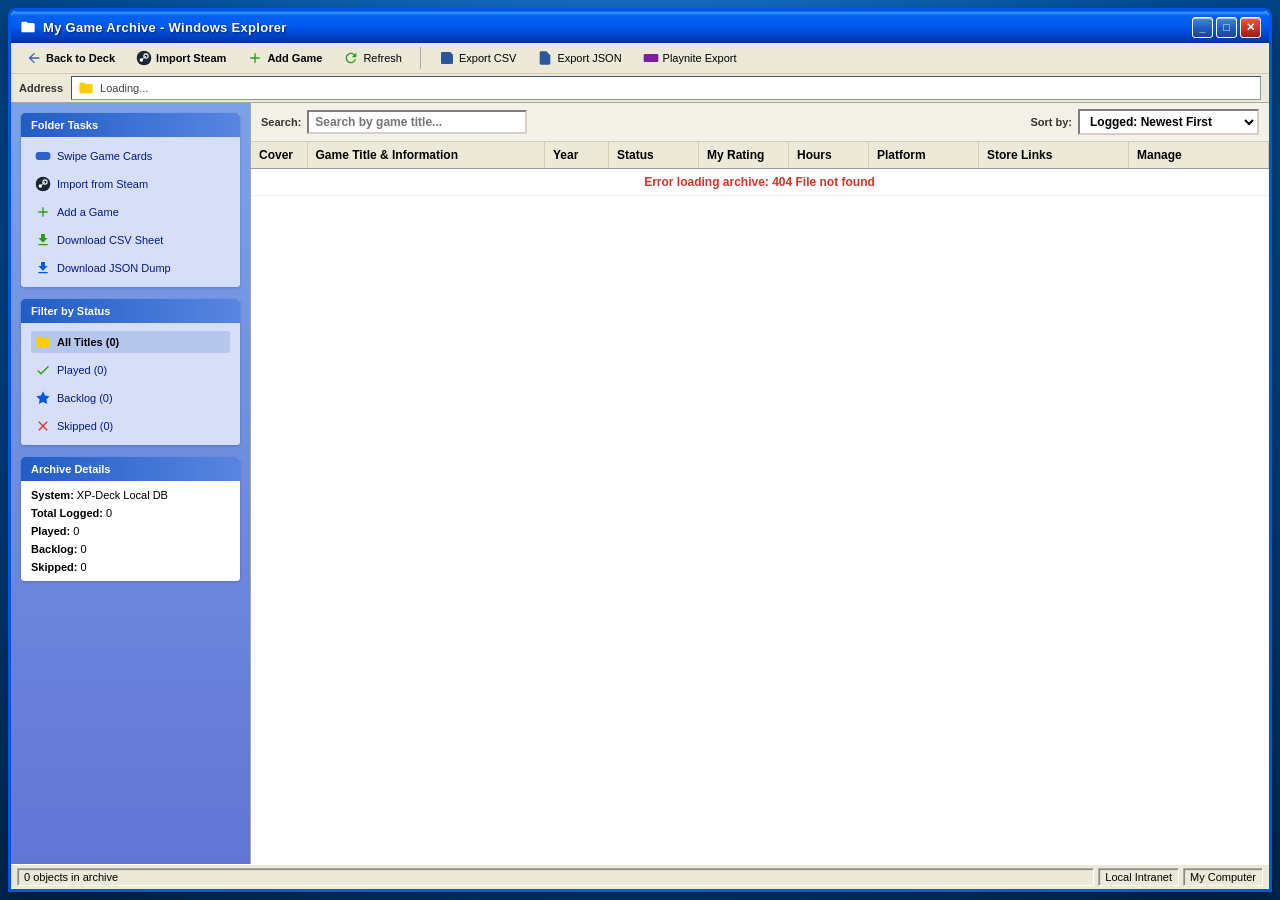
==== commit ad75fe31: "feat: Steam library import and manual game entries Steam import - File > Import from Steam on the de" ====
--- a/static/catalog.html
+++ b/static/catalog.html
@@ -34,6 +34,10 @@
           <svg class="xp-icon" viewBox="0 0 24 24" aria-hidden="true"><path fill="#2E62CD" d="M20 11H7.83l5.59-5.59L12 4l-8 8 8 8 1.41-1.41L7.83 13H20v-2z"/></svg>
           <strong>Back to Deck</strong>
         </a>
+        <button class="toolbar-btn" id="btn-steam" title="Import your Steam library">
+          <svg class="xp-icon" viewBox="0 0 24 24" aria-hidden="true"><circle cx="12" cy="12" r="11" fill="#1B2838"/><circle cx="15" cy="9" r="3.2" fill="none" stroke="#FFF" stroke-width="1.6"/><circle cx="8" cy="15" r="2.6" fill="#FFF"/><path stroke="#FFF" stroke-width="1.4" d="M8 15l7-6"/></svg>
+          <strong>Import Steam</strong>
+        </button>
         <button class="toolbar-btn" id="btn-add-game" title="Add a game without swiping">
           <svg class="xp-icon" viewBox="0 0 24 24" aria-hidden="true"><path fill="#2E9C19" d="M19 13h-6v6h-2v-6H5v-2h6V5h2v6h6v2z"/></svg>
           <strong>Add Game</strong>
@@ -83,6 +87,10 @@
               <svg class="xp-icon" viewBox="0 0 24 24" aria-hidden="true"><path fill="#2E62CD" d="M19 6H5c-2.2 0-4 1.8-4 4v4c0 2.2 1.8 4 4 4h14c2.2 0 4-1.8 4-4v-4c0-2.2-1.8-4-4-4z"/></svg>
               <span>Swipe Game Cards</span>
             </a>
+            <div class="task-link" id="task-steam" tabindex="0" role="button">
+              <svg class="xp-icon" viewBox="0 0 24 24" aria-hidden="true"><circle cx="12" cy="12" r="11" fill="#1B2838"/><circle cx="15" cy="9" r="3.2" fill="none" stroke="#FFF" stroke-width="1.6"/><circle cx="8" cy="15" r="2.6" fill="#FFF"/><path stroke="#FFF" stroke-width="1.4" d="M8 15l7-6"/></svg>
+              <span>Import from Steam</span>
+            </div>
             <div class="task-link" id="task-add-game" tabindex="0" role="button">
               <svg class="xp-icon" viewBox="0 0 24 24" aria-hidden="true"><path fill="#2E9C19" d="M19 13h-6v6h-2v-6H5v-2h6V5h2v6h6v2z"/></svg>
               <span>Add a Game</span>
@@ -257,6 +265,7 @@
   <script src="/static/js/shared.js"></script>
   <script src="/static/js/api.js"></script>
   <script src="/static/js/add-game.js"></script>
+  <script src="/static/js/steam-import.js"></script>
   <script src="/static/js/catalog.js"></script>
 </body>
 </html>
--- a/static/css/xp-luna.css
+++ b/static/css/xp-luna.css
@@ -1310,3 +1310,179 @@
   .add-row { flex-wrap: wrap; }
   .add-actions { width: 100%; justify-content: flex-end; }
 }
+
+/* ==========================================================================
+   Manual game entry (inside the Add Game dialog)
+   ========================================================================== */
+.manual-block {
+  border: 1px solid #D0CCBA;
+  border-radius: 3px;
+  padding: 6px 10px;
+  background: #F8F7F2;
+}
+
+.manual-block > summary {
+  cursor: pointer;
+  font-weight: bold;
+  font-size: 12px;
+  color: var(--xp-accent);
+  user-select: none;
+}
+
+.manual-block[open] > summary {
+  margin-bottom: 8px;
+}
+
+.manual-fields {
+  display: grid;
+  grid-template-columns: max-content 1fr;
+  gap: 6px 10px;
+  align-items: center;
+  margin-bottom: 8px;
+}
+
+.manual-fields label {
+  font-size: 11px;
+  font-weight: bold;
+}
+
+.manual-fields input,
+.manual-fields textarea {
+  width: 100%;
+  font-weight: normal;
+  font-family: var(--xp-font);
+  resize: vertical;
+}
+
+.manual-actions {
+  display: flex;
+  align-items: center;
+  gap: 8px;
+  justify-content: flex-end;
+}
+
+.manual-status {
+  margin-right: auto;
+  font-size: 11px;
+}
+
+.ok-text { color: #15803D; font-weight: bold; }
+
+/* ==========================================================================
+   Steam import
+   ========================================================================== */
+.steam-key-row {
+  display: flex;
+  gap: 8px;
+  align-items: center;
+}
+
+.steam-key-row input {
+  flex: 1;
+  font-weight: normal;
+  font-family: Consolas, "Courier New", monospace;
+  min-width: 0;
+}
+
+.steam-scan-fields {
+  display: grid;
+  grid-template-columns: max-content 1fr;
+  gap: 8px 10px;
+  align-items: center;
+}
+
+.steam-scan-fields label {
+  font-size: 11px;
+  font-weight: bold;
+}
+
+.steam-scan-fields input,
+.steam-scan-fields select {
+  font-weight: normal;
+}
+
+.steam-hours-row {
+  display: flex;
+  align-items: center;
+  gap: 8px;
+  font-size: 11px;
+}
+
+.steam-hours-row input {
+  width: 72px;
+}
+
+.steam-hours-row button {
+  margin-left: auto;
+}
+
+.steam-summary {
+  font-size: 11px;
+  font-weight: bold;
+  color: var(--xp-accent);
+  margin-bottom: 6px;
+}
+
+.steam-tabs {
+  display: flex;
+  gap: 4px;
+}
+
+.steam-list {
+  max-height: 34vh;
+  overflow-y: auto;
+  padding: 2px;
+}
+
+.steam-row {
+  display: flex;
+  align-items: center;
+  gap: 8px;
+  padding: 4px 6px;
+  border-bottom: 1px solid #EFEDE3;
+  cursor: pointer;
+}
+
+.steam-row:last-child { border-bottom: none; }
+.steam-row:hover { background: #EBF1FD; }
+.steam-row.is-miss { cursor: default; color: #777; }
+
+.steam-check {
+  width: 15px;
+  height: 15px;
+  flex-shrink: 0;
+  cursor: pointer;
+}
+
+.steam-hours {
+  font-weight: bold;
+  font-size: 11px;
+  min-width: 56px;
+  text-align: right;
+  flex-shrink: 0;
+}
+
+/* Tab strip, used by the Steam import dialog */
+.xp-tab {
+  padding: 3px 12px;
+  background: #D4D0C8;
+  border: 1px solid #716F64;
+  border-bottom: none;
+  border-radius: 4px 4px 0 0;
+  font-family: var(--xp-font);
+  font-size: 11px;
+  font-weight: bold;
+  cursor: pointer;
+}
+
+.xp-tab.active {
+  background: #FFFFFF;
+  border-color: var(--xp-title-border);
+  border-top: 2px solid var(--xp-title-border);
+  color: var(--xp-accent);
+}
+
+.xp-tab:focus-visible {
+  outline: 2px solid #FFCC00;
+  outline-offset: 1px;
+}
